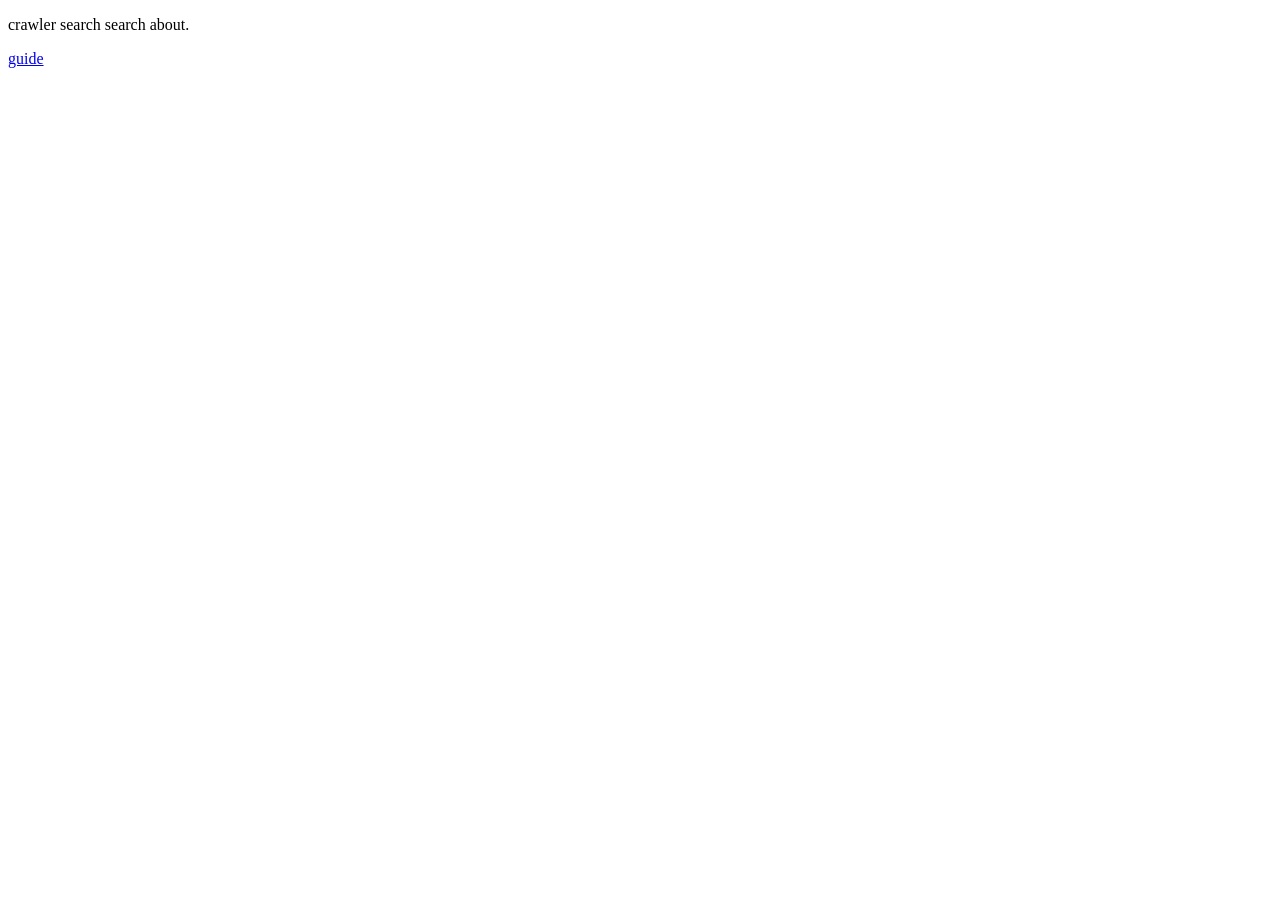
==== data/fixture_site/about.html @ 9d7b3ef4 "Add quiz-compatible raw storage and search API" ====
<!doctype html>
<html lang="en">
<head>
  <meta charset="utf-8">
  <title>Search About</title>
</head>
<body>
  <p>crawler search search about.</p>
  <p><a href="/guide.html">guide</a></p>
</body>
</html>
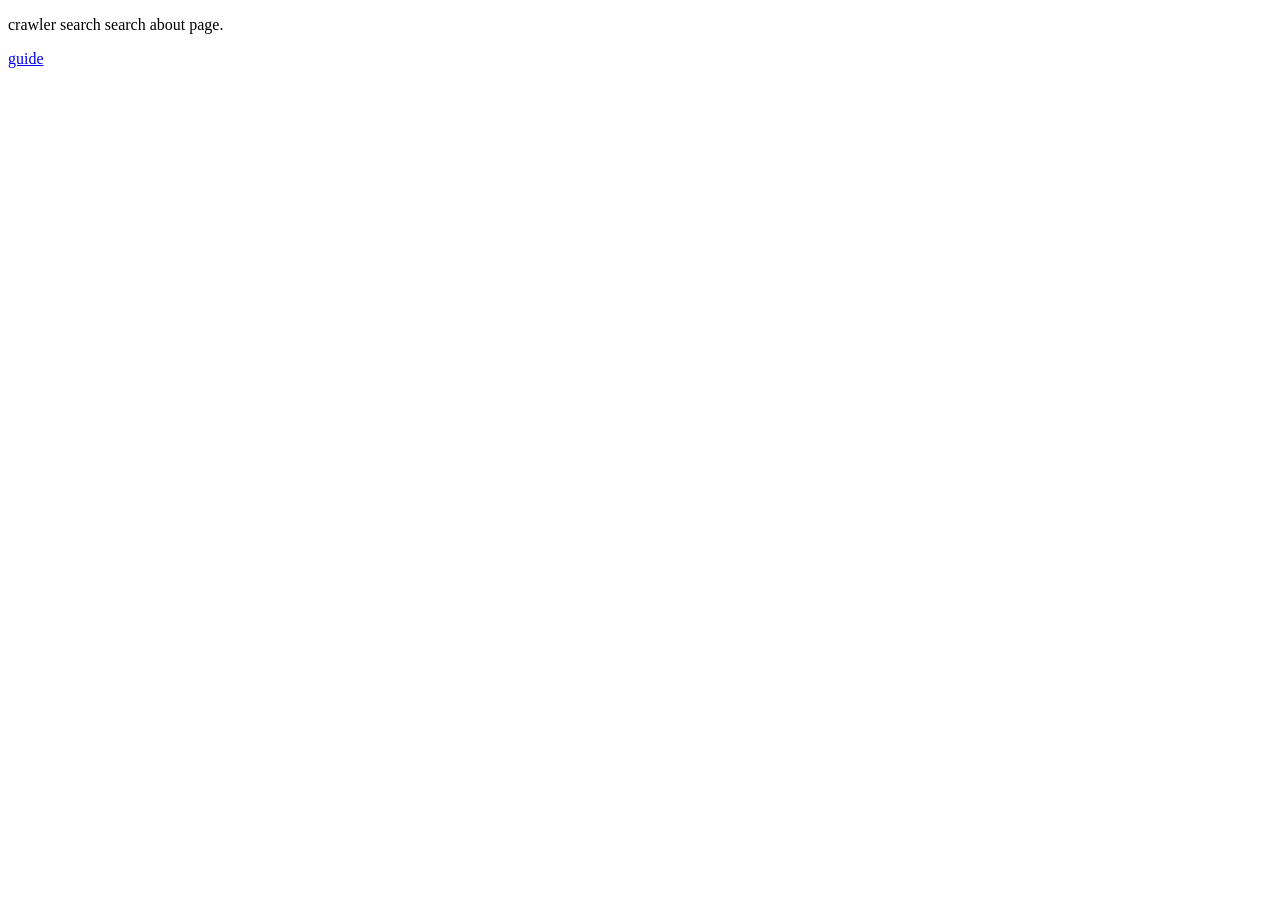
==== commit 07fd02fc: "Unify server and switch quiz storage to letter shards" ====
--- a/data/fixture_site/about.html
+++ b/data/fixture_site/about.html
@@ -1,11 +1,11 @@
-<!doctype html>
+﻿<!doctype html>
 <html lang="en">
 <head>
   <meta charset="utf-8">
-  <title>Search About</title>
+  <title>Search About Page</title>
 </head>
 <body>
-  <p>crawler search search about.</p>
+  <p>crawler search search about page.</p>
   <p><a href="/guide.html">guide</a></p>
 </body>
 </html>
